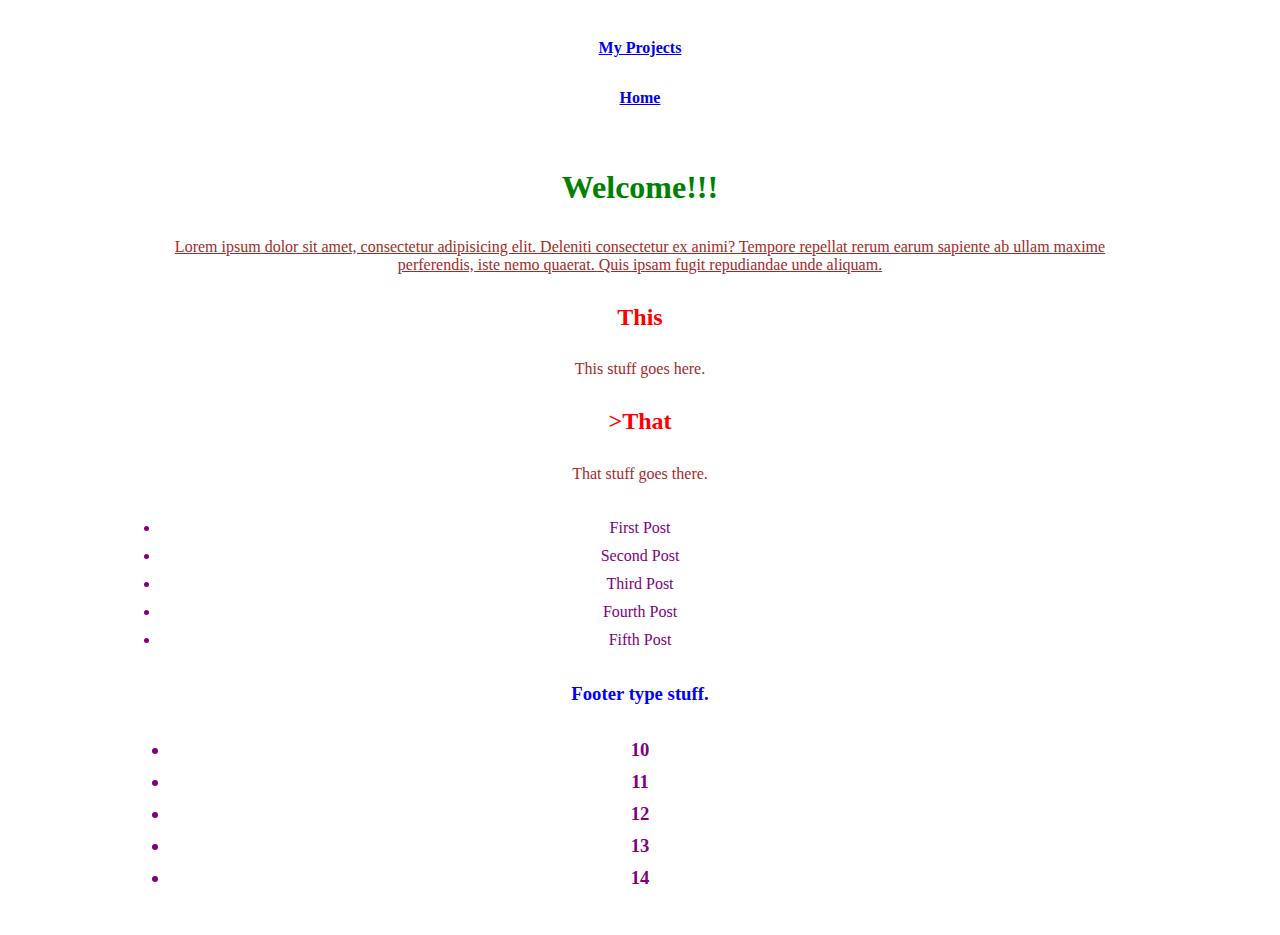
==== blog/index.html @ dc7d2fd9 "reorganized htmls in their correct folders" ====
<!DOCTYPE html>
<html lang="en">
<head>
    <meta charset="UTF-8">
    <meta name="viewport" content="width=device-width, initial-scale=1.0">
    <meta http-equiv="X-UA-Compatible" content="ie=edge">
    <title>Welcome to MAtthew's Blog Page!</title>
    <link rel="stylesheet" href="../theme/style.css">
</head>
<body>
  <div id="navigation">
    <div class="container">
      <h4><a href="../projects">My Projects</a></h4>
      <h4><a href="../">Home</a></h4>
    </div>
  </div>
  <div id="header">
    <div class="container">
      <span style="background-color: #FFFF00"><h1>Welcome!!!</h1></span>
      <p>
        <u>Lorem ipsum dolor sit amet, consectetur adipisicing elit. Deleniti consectetur ex animi? Tempore repellat rerum earum sapiente ab ullam maxime perferendis, iste nemo quaerat. Quis ipsam fugit repudiandae unde aliquam.</u>
      </p>
      <h2>This</h2>
      <p>
        This stuff goes here.
      </p>
      <h2>>That</h2>
      <p>
        That stuff goes there.
      </p>
    </div>
  </div>
  <div id="content">
    <div class="container">
        <li>First Post</li>
        <li>Second Post</li>
        <li>Third Post</li>
        <li>Fourth Post</li>
        <li>Fifth Post</li>
    </div>
  <div id="footer">
    <div class="container">
      <h3>Footer type stuff.<h3>
      <li>10</li>
      <li>11</li>
      <li>12</li>
      <li>13</li>
      <li>14</li>
    </div>
  </div>

</body>
</html>
---- theme/style.css ----
li {
  color:purple;
  text-align: center;
  padding: 5px 10px;
}
h1 {
  color:green;
  text-align: center;
  padding: 5px 10px;
}
h2 {
  color:red;
  text-align: center;
  padding: 5px 10px;
}
h3 {
  color:blue;
  text-align: center;
  padding: 5px 10px;
}
h4 {
  color:orange;
  text-align: center;
  padding: 5px 10px;
}
p {
  color:brown;
  text-align: center;
  padding: 5px 10px;
}
#header {
  color:green;
  text-align: center;
  padding: 5px 10px;
}
#navigation {
  color:green;
  text-align: center;
  padding: 5px 10px;
}
#content {
  color:green;
  text-align: center;
  padding: 5px 10px;
}
#footer {
  color:green;
  text-align: center;
  padding: 5px 10px;
}
.container {
  max-width: 960px;
  margin: 0 auto;
}



/*#header {
  width: auto;
  background-color: red;
}
#navigation {
  background-color: blue;
}
#content {
  border: 2em;
  font-size: 2em;
  background-color: red;
  margin-right: auto;
}
#footer {
  color: grey;
  background-color: blue;
  margin-left: auto;
}
div.container {
  max-width: 700px;
  margin: 0 auto;

}
li {
  background-color: yellow;
}
h1 {
  border-spacing: auto;
  color: red;
  background-color: green;
  border-spacing: auto;
  background-color: purple;
}
h2 {
  border-spacing: auto;
  color: red;
  background-color: green;
  border-spacing: auto;
  background-color: purple;

}
.sidekick {
  border-spacing: auto;
  color: red;
  background-color: green;
  border-spacing: auto;
  background-color: purple;
}
#barf {
  color: green;
  background-color: purple;
  padding: auto;
}
#axekick {
  color: purple;
  background-color: yellow;
}
*/
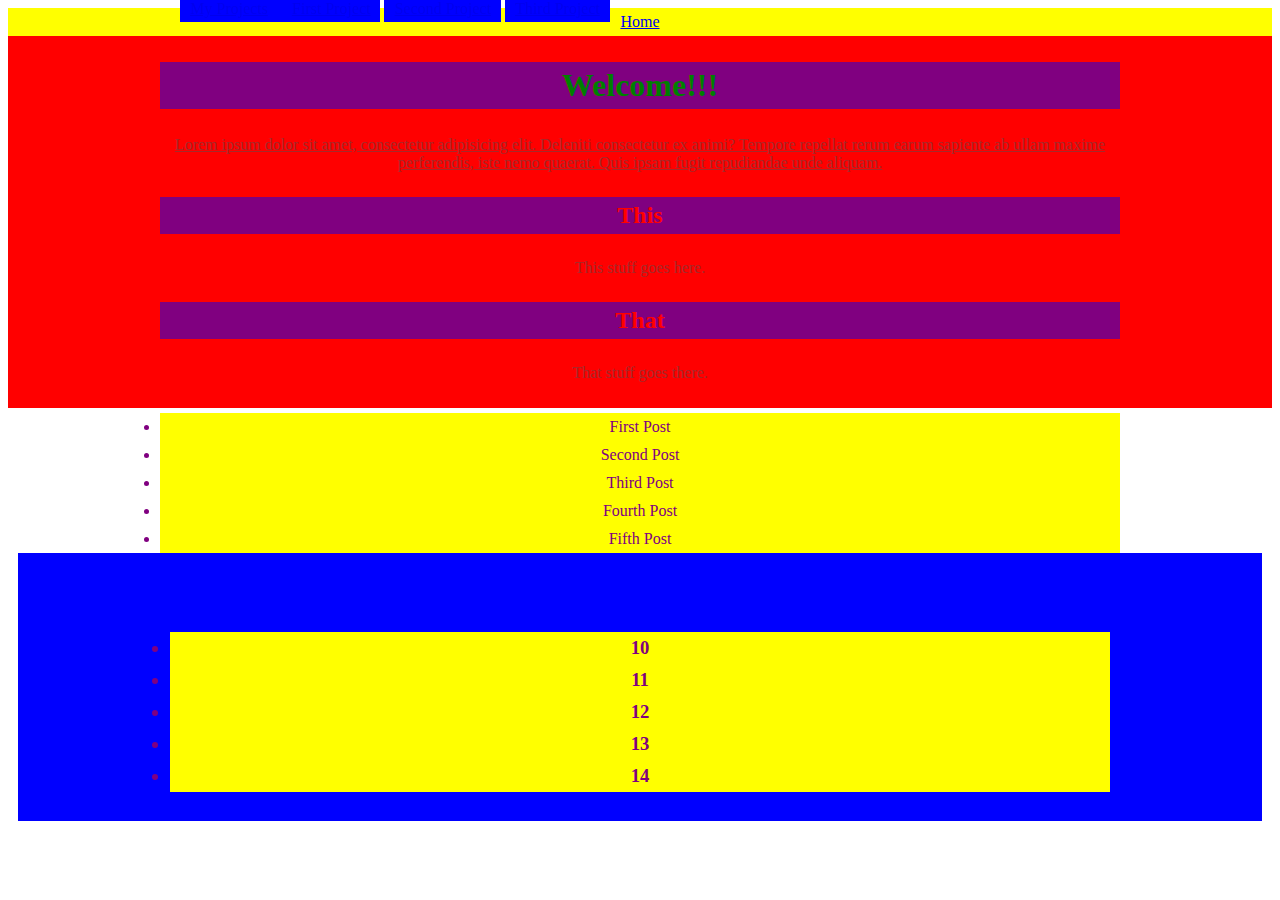
==== commit cf9d867f: "retitled blog page" ====
--- a/blog/index.html
+++ b/blog/index.html
@@ -4,15 +4,22 @@
     <meta charset="UTF-8">
     <meta name="viewport" content="width=device-width, initial-scale=1.0">
     <meta http-equiv="X-UA-Compatible" content="ie=edge">
-    <title>Welcome to MAtthew's Blog Page!</title>
+    <title>Blog - Portfolio</title>
     <link rel="stylesheet" href="../theme/style.css">
 </head>
 <body>
   <div id="navigation">
-    <div class="container">
-      <h4><a href="../projects">My Projects</a></h4>
-      <h4><a href="../">Home</a></h4>
-    </div>
+    <ul class="container">
+      <li>
+        <a href="../projects">My Projects</a>
+        <div class="dropdown">
+          <li><a href="#">First Project</a></li>
+          <li><a href="#">Second Project</a></li>
+          <li><a href="#">Third Project</a></li>
+        </div>
+      </li>
+      <li><a href="../">Home</a></li>
+    </ul>
   </div>
   <div id="header">
     <div class="container">
@@ -24,7 +31,7 @@
       <p>
         This stuff goes here.
       </p>
-      <h2>>That</h2>
+      <h2>That</h2>
       <p>
         That stuff goes there.
       </p>
--- a/theme/style.css
+++ b/theme/style.css
@@ -1,14 +1,21 @@
 li {
+  background-color:yellow;
   color:purple;
   text-align: center;
   padding: 5px 10px;
 }
 h1 {
+  border-spacing: auto;
+  background-color: purple;
   color:green;
   text-align: center;
   padding: 5px 10px;
 }
 h2 {
+  border-spacing: auto;
+  background-color: green;
+  border-spacing: auto;
+  background-color: purple;
   color:red;
   text-align: center;
   padding: 5px 10px;
@@ -29,14 +36,35 @@
   padding: 5px 10px;
 }
 #header {
+  width: auto;
+  background-color: red;
+  color:green;
+  text-align: center;
+  padding: 5px 10px;
+}
+#navigation > ul >li {
+  display: inline;
+  list-style: none;
+  background-color: blue;
   color:green;
   text-align: center;
   padding: 5px 10px;
 }
 #navigation {
-  color:green;
+  position: fixed;
+  top: 0;
+  left: 0;
+  height: 1.3rem;
+  width: 100vw;
+}
+#navigation .dropdown {
+  display: none;
+  position: absolute;
   text-align: center;
-  padding: 5px 10px;
+}
+.navigation a:hover + .dropdown {
+  display: block;
+  text-align: center;
 }
 #content {
   color:green;
@@ -44,64 +72,11 @@
   padding: 5px 10px;
 }
 #footer {
-  color:green;
-  text-align: center;
-  padding: 5px 10px;
-}
-.container {
-  max-width: 960px;
-  margin: 0 auto;
-}
-
-
-
-/*#header {
-  width: auto;
-  background-color: red;
-}
-#navigation {
-  background-color: blue;
-}
-#content {
-  border: 2em;
-  font-size: 2em;
-  background-color: red;
-  margin-right: auto;
-}
-#footer {
   color: grey;
   background-color: blue;
   margin-left: auto;
-}
-div.container {
-  max-width: 700px;
-  margin: 0 auto;
-
-}
-li {
-  background-color: yellow;
-}
-h1 {
-  border-spacing: auto;
-  color: red;
-  background-color: green;
-  border-spacing: auto;
-  background-color: purple;
-}
-h2 {
-  border-spacing: auto;
-  color: red;
-  background-color: green;
-  border-spacing: auto;
-  background-color: purple;
-
-}
-.sidekick {
-  border-spacing: auto;
-  color: red;
-  background-color: green;
-  border-spacing: auto;
-  background-color: purple;
+  text-align: center;
+  padding: 5px 10px;
 }
 #barf {
   color: green;
@@ -112,4 +87,14 @@
   color: purple;
   background-color: yellow;
 }
-*/
+.container {
+  max-width: 960px;
+  margin: 0 auto;
+}
+.sidekick {
+  border-spacing: auto;
+  color: red;
+  background-color: green;
+  border-spacing: auto;
+  background-color: purple;
+}
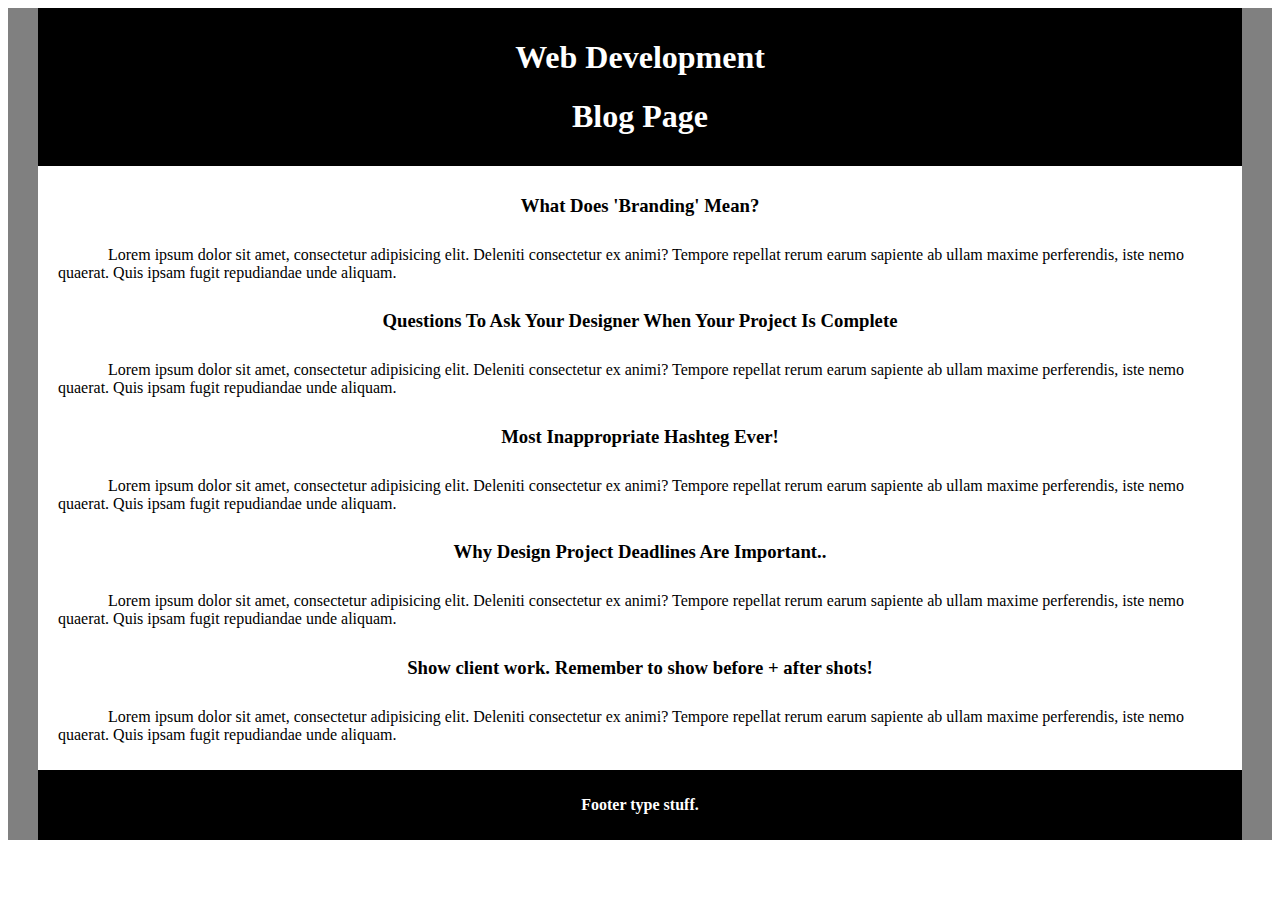
==== commit a645b705: "edits to css page and applied div ids to each .html" ====
--- a/blog/index.html
+++ b/blog/index.html
@@ -8,53 +8,51 @@
     <link rel="stylesheet" href="../theme/style.css">
 </head>
 <body>
-  <div id="navigation">
-    <ul class="container">
-      <li>
-        <a href="../projects">My Projects</a>
-        <div class="dropdown">
-          <li><a href="#">First Project</a></li>
-          <li><a href="#">Second Project</a></li>
-          <li><a href="#">Third Project</a></li>
+  <div class="pagecontainer">
+    <div id="header">
+      <div class="container">
+        <div id="navigation">
+          <div class="intro">
+            <h1>Web Development</h1>
+            <h1>Blog Page</h1>
+          </div>
+          <div class="dropdown">
+            <h4>Select Page</h4>
+            <h4><a href="../projects">My Projects</a></h4>
+            <h4><a href="../">Home</a></h4>
+          </div>
         </div>
-      </li>
-      <li><a href="../">Home</a></li>
-    </ul>
-  </div>
-  <div id="header">
-    <div class="container">
-      <span style="background-color: #FFFF00"><h1>Welcome!!!</h1></span>
-      <p>
-        <u>Lorem ipsum dolor sit amet, consectetur adipisicing elit. Deleniti consectetur ex animi? Tempore repellat rerum earum sapiente ab ullam maxime perferendis, iste nemo quaerat. Quis ipsam fugit repudiandae unde aliquam.</u>
-      </p>
-      <h2>This</h2>
-      <p>
-        This stuff goes here.
-      </p>
-      <h2>That</h2>
-      <p>
-        That stuff goes there.
-      </p>
+      </div>
+    </div>
+    <div id="content">
+      <div class="container">
+        <h3>What Does 'Branding' Mean?</h3>
+          <p>
+            Lorem ipsum dolor sit amet, consectetur adipisicing elit. Deleniti consectetur ex animi? Tempore repellat rerum earum sapiente ab ullam maxime perferendis, iste nemo quaerat. Quis ipsam fugit repudiandae unde aliquam.
+          </p>
+        <h3>Questions To Ask Your Designer When Your Project Is Complete</h3>
+          <p>
+            Lorem ipsum dolor sit amet, consectetur adipisicing elit. Deleniti consectetur ex animi? Tempore repellat rerum earum sapiente ab ullam maxime perferendis, iste nemo quaerat. Quis ipsam fugit repudiandae unde aliquam.
+          </p>
+        <h3>Most Inappropriate Hashteg Ever!</h3>
+          <p>
+            Lorem ipsum dolor sit amet, consectetur adipisicing elit. Deleniti consectetur ex animi? Tempore repellat rerum earum sapiente ab ullam maxime perferendis, iste nemo quaerat. Quis ipsam fugit repudiandae unde aliquam.
+          </p>
+        <h3>Why Design Project Deadlines Are Important..</h3>
+          <p>
+            Lorem ipsum dolor sit amet, consectetur adipisicing elit. Deleniti consectetur ex animi? Tempore repellat rerum earum sapiente ab ullam maxime perferendis, iste nemo quaerat. Quis ipsam fugit repudiandae unde aliquam.
+          </p>
+        <h3>Show client work. Remember to show before + after shots!</h3>
+          <p>
+            Lorem ipsum dolor sit amet, consectetur adipisicing elit. Deleniti consectetur ex animi? Tempore repellat rerum earum sapiente ab ullam maxime perferendis, iste nemo quaerat. Quis ipsam fugit repudiandae unde aliquam.
+          </p>
+      </div>
+    </div>
+    <div id="footer">
+      <div class="container">
+        <h4>Footer type stuff.<h4>
+      </div>
     </div>
   </div>
-  <div id="content">
-    <div class="container">
-        <li>First Post</li>
-        <li>Second Post</li>
-        <li>Third Post</li>
-        <li>Fourth Post</li>
-        <li>Fifth Post</li>
-    </div>
-  <div id="footer">
-    <div class="container">
-      <h3>Footer type stuff.<h3>
-      <li>10</li>
-      <li>11</li>
-      <li>12</li>
-      <li>13</li>
-      <li>14</li>
-    </div>
-  </div>
-
 </body>
 </html>
--- a/theme/style.css
+++ b/theme/style.css
@@ -1,100 +1,72 @@
-li {
-  background-color:yellow;
-  color:purple;
+.container {
+  border-spacing: auto;
+  text-align: center;
+  max-width: auto;
+}
+
+.pagecontainer {
+  background-color: grey;
+  max-width: 100vw;
+  padding-left: 30px;
+  padding-right: 30px;
+}
+#header {
+  text-align: center;
+  color: white;
+  background-color: black;
+  padding: 5px 10px;
+  height: auto;
+  max-width: auto;
+}
+#navigation {
+  background-color: black;
+  color: white;
+  display: block;
+  text-align: left;
+  height: auto;
+  max-width: auto;
+}
+#navigation:hover .dropdown {
+  display: block;
+  text-align: left;
+  height: auto;
+  max-width: auto;
+}
+.intro {
+  color: white;
   text-align: center;
   padding: 5px 10px;
 }
-h1 {
-  border-spacing: auto;
-  background-color: purple;
-  color:green;
-  text-align: center;
+.dropdown {
+  color: red;
+  position: absolute;
+  z-index: 100;
+  display: none;
+  text-align: left;
   padding: 5px 10px;
 }
-h2 {
-  border-spacing: auto;
-  background-color: green;
-  border-spacing: auto;
-  background-color: purple;
-  color:red;
-  text-align: center;
-  padding: 5px 10px;
-}
-h3 {
-  color:blue;
-  text-align: center;
-  padding: 5px 10px;
-}
-h4 {
-  color:orange;
-  text-align: center;
-  padding: 5px 10px;
-}
-p {
-  color:brown;
-  text-align: center;
-  padding: 5px 10px;
-}
-#header {
-  width: auto;
-  background-color: red;
-  color:green;
-  text-align: center;
-  padding: 5px 10px;
-}
-#navigation > ul >li {
-  display: inline;
-  list-style: none;
-  background-color: blue;
-  color:green;
-  text-align: center;
-  padding: 5px 10px;
-}
-#navigation {
-  position: fixed;
-  top: 0;
-  left: 0;
-  height: 1.3rem;
-  width: 100vw;
-}
-#navigation .dropdown {
-  display: none;
-  position: absolute;
-  text-align: center;
-}
-.navigation a:hover + .dropdown {
-  display: block;
-  text-align: center;
-}
 #content {
-  color:green;
+  background-color: white;
   text-align: center;
   padding: 5px 10px;
 }
 #footer {
-  color: grey;
-  background-color: blue;
-  margin-left: auto;
+  color: white;
+  background-color: black;
   text-align: center;
   padding: 5px 10px;
+  height: auto;
+  max-width: auto;
 }
-#barf {
-  color: green;
-  background-color: purple;
-  padding: auto;
+h3 {
+  padding: 5px 10px;
 }
-#axekick {
-  color: purple;
-  background-color: yellow;
+h2 {
+  text-align: left;
+  padding: 5px 10px;
 }
-.container {
-  max-width: 960px;
-  margin: 0 auto;
+p {
+  text-align: left;
+  text-indent: 50px;
+  padding: 5px 10px;
 }
-.sidekick {
-  border-spacing: auto;
-  color: red;
-  background-color: green;
-  border-spacing: auto;
-  background-color: purple;
-}
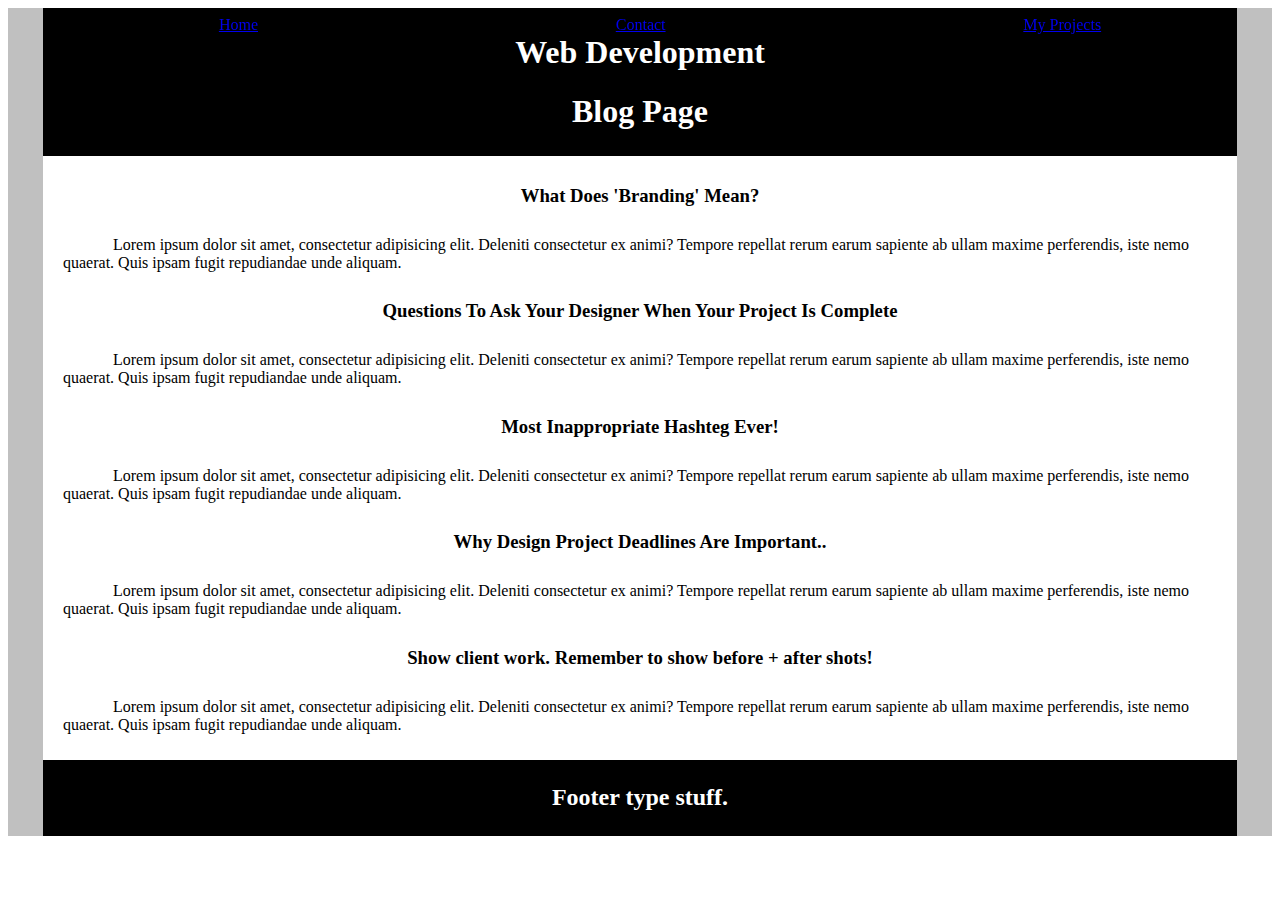
==== commit cbc39763: "working on css dropdown" ====
--- a/blog/index.html
+++ b/blog/index.html
@@ -9,19 +9,24 @@
 </head>
 <body>
   <div class="pagecontainer">
+    <div id="navigation">
+      <ul class="container">
+        <li><a href="../">Home</a></li>
+        <li><a href="../contact">Contact</a></li>
+        <li>
+          <a href="../projects">My Projects</a>
+          <ul class="dropdown">
+            <li>First</li>
+            <li>Second</li>
+            <li>Third</li>
+          </ul>
+        </li>
+      </ul>
+    </div>
     <div id="header">
       <div class="container">
-        <div id="navigation">
-          <div class="intro">
-            <h1>Web Development</h1>
-            <h1>Blog Page</h1>
-          </div>
-          <div class="dropdown">
-            <h4>Select Page</h4>
-            <h4><a href="../projects">My Projects</a></h4>
-            <h4><a href="../">Home</a></h4>
-          </div>
-        </div>
+        <h1>Web Development</h1>
+        <h1>Blog Page</h1>
       </div>
     </div>
     <div id="content">
@@ -50,7 +55,7 @@
     </div>
     <div id="footer">
       <div class="container">
-        <h4>Footer type stuff.<h4>
+        <h2>Footer type stuff.</h2>
       </div>
     </div>
   </div>
--- a/theme/style.css
+++ b/theme/style.css
@@ -1,15 +1,37 @@
-.container {
-  border-spacing: auto;
+/* Page Container */
+.pagecontainer {
+  background-color: silver;
+  max-width: 100vw;
+  padding-left: 35px;
+  padding-right: 35px;
+}
+/* Navigation Div */
+#navigation {
+  position: fixed;
+  color: white;
   text-align: center;
-  max-width: auto;
+  width: 100vw;
+  top: 0;
+  left: 0;
 }
 
-.pagecontainer {
-  background-color: grey;
-  max-width: 100vw;
-  padding-left: 30px;
-  padding-right: 30px;
+#navigation a:hover + .dropdown {
+  display: block;
 }
+
+#navigation ul.container {
+  list-style: none;
+    display: flex;
+    flex-direction: row;
+    justify-content: space-around;
+}
+
+#navigation ul.dropdown {
+  display: none;
+  list-style: none;
+}
+
+/* Header Div */
 #header {
   text-align: center;
   color: white;
@@ -18,38 +40,13 @@
   height: auto;
   max-width: auto;
 }
-#navigation {
-  background-color: black;
-  color: white;
-  display: block;
-  text-align: left;
-  height: auto;
-  max-width: auto;
-}
-#navigation:hover .dropdown {
-  display: block;
-  text-align: left;
-  height: auto;
-  max-width: auto;
-}
-.intro {
-  color: white;
-  text-align: center;
-  padding: 5px 10px;
-}
-.dropdown {
-  color: red;
-  position: absolute;
-  z-index: 100;
-  display: none;
-  text-align: left;
-  padding: 5px 10px;
-}
+/* Content Div */
 #content {
   background-color: white;
   text-align: center;
   padding: 5px 10px;
 }
+/* Footer Div */
 #footer {
   color: white;
   background-color: black;
@@ -61,11 +58,7 @@
 h3 {
   padding: 5px 10px;
 }
-h2 {
-  text-align: left;
-  padding: 5px 10px;
-}
-p {
+#content .container p {
   text-align: left;
   text-indent: 50px;
   padding: 5px 10px;
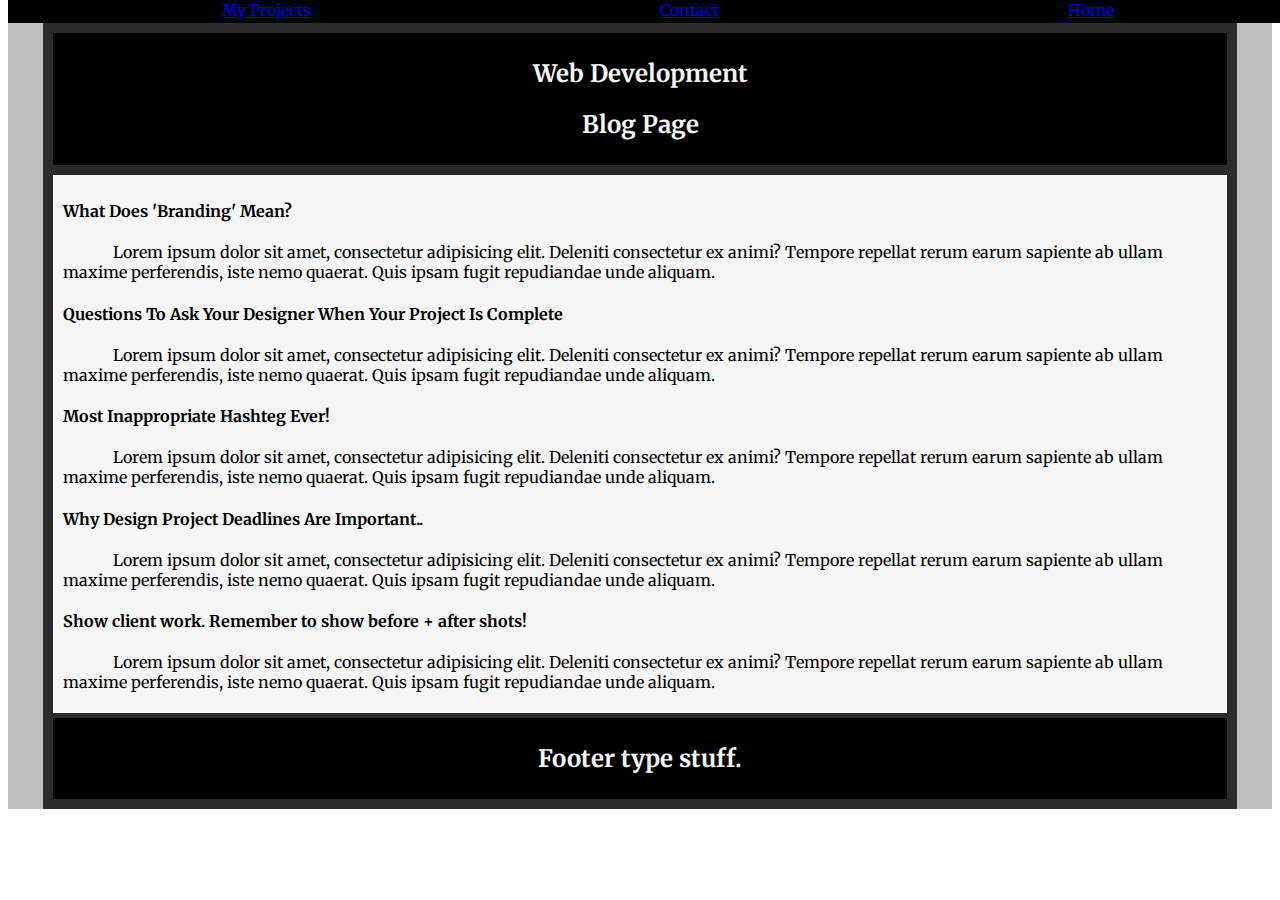
==== commit 6e76b033: "used css to format div boxes" ====
--- a/blog/index.html
+++ b/blog/index.html
@@ -6,48 +6,49 @@
     <meta http-equiv="X-UA-Compatible" content="ie=edge">
     <title>Blog - Portfolio</title>
     <link rel="stylesheet" href="../theme/style.css">
+
+    <link rel="stylesheet" href="https://fonts.googleapis.com/css?family=Merriweather">
 </head>
 <body>
   <div class="pagecontainer">
     <div id="navigation">
       <ul class="container">
-        <li><a href="../">Home</a></li>
-        <li><a href="../contact">Contact</a></li>
-        <li>
-          <a href="../projects">My Projects</a>
+        <li><a href="../projects">My Projects</a>
           <ul class="dropdown">
             <li>First</li>
             <li>Second</li>
             <li>Third</li>
           </ul>
         </li>
+        <li><a href="../contact">Contact</a></li>
+        <li><a href="../">Home</a></li>
       </ul>
     </div>
     <div id="header">
       <div class="container">
-        <h1>Web Development</h1>
-        <h1>Blog Page</h1>
+        <h2>Web Development</h2>
+        <h2>Blog Page</h2>
       </div>
     </div>
     <div id="content">
       <div class="container">
-        <h3>What Does 'Branding' Mean?</h3>
+        <h4>What Does 'Branding' Mean?</h4>
           <p>
             Lorem ipsum dolor sit amet, consectetur adipisicing elit. Deleniti consectetur ex animi? Tempore repellat rerum earum sapiente ab ullam maxime perferendis, iste nemo quaerat. Quis ipsam fugit repudiandae unde aliquam.
           </p>
-        <h3>Questions To Ask Your Designer When Your Project Is Complete</h3>
+        <h4>Questions To Ask Your Designer When Your Project Is Complete</h4>
           <p>
             Lorem ipsum dolor sit amet, consectetur adipisicing elit. Deleniti consectetur ex animi? Tempore repellat rerum earum sapiente ab ullam maxime perferendis, iste nemo quaerat. Quis ipsam fugit repudiandae unde aliquam.
           </p>
-        <h3>Most Inappropriate Hashteg Ever!</h3>
+        <h4>Most Inappropriate Hashteg Ever!</h4>
           <p>
             Lorem ipsum dolor sit amet, consectetur adipisicing elit. Deleniti consectetur ex animi? Tempore repellat rerum earum sapiente ab ullam maxime perferendis, iste nemo quaerat. Quis ipsam fugit repudiandae unde aliquam.
           </p>
-        <h3>Why Design Project Deadlines Are Important..</h3>
+        <h4>Why Design Project Deadlines Are Important..</h4>
           <p>
             Lorem ipsum dolor sit amet, consectetur adipisicing elit. Deleniti consectetur ex animi? Tempore repellat rerum earum sapiente ab ullam maxime perferendis, iste nemo quaerat. Quis ipsam fugit repudiandae unde aliquam.
           </p>
-        <h3>Show client work. Remember to show before + after shots!</h3>
+        <h4>Show client work. Remember to show before + after shots!</h4>
           <p>
             Lorem ipsum dolor sit amet, consectetur adipisicing elit. Deleniti consectetur ex animi? Tempore repellat rerum earum sapiente ab ullam maxime perferendis, iste nemo quaerat. Quis ipsam fugit repudiandae unde aliquam.
           </p>
--- a/theme/style.css
+++ b/theme/style.css
@@ -1,5 +1,7 @@
+/* black #2B2B2B red #DE1B1B white #F6F6F6 yellow #E9E581 */
 /* Page Container */
 .pagecontainer {
+  font-family: 'Merriweather', serif;
   background-color: silver;
   max-width: 100vw;
   padding-left: 35px;
@@ -7,59 +9,86 @@
 }
 /* Navigation Div */
 #navigation {
+  display: block;
   position: fixed;
-  color: white;
-  text-align: center;
-  width: 100vw;
   top: 0;
   left: 0;
+  padding-left: 8px;
+  padding-right: 8px;
+  height: auto;
+  width: 100vw;
 }
-
+/* Navigation Container */
+#navigation .container {
+  display: flex;
+  color: #F6F6F6;
+  background-color: black;
+  flex-direction: row;
+  list-style: none;
+  justify-content: space-around;
+  margin-top: 0px;
+  margin-bottom: 3px;
+  padding-bottom: 3px;
+  height: auto;
+  max-width: auto;
+}
+/* Dropdown Pre-Hover */
+#navigation .dropdown {
+  display: none;
+}
+/* Dropdown While-Hover */
 #navigation a:hover + .dropdown {
   display: block;
-}
-
-#navigation ul.container {
-  list-style: none;
-    display: flex;
-    flex-direction: row;
-    justify-content: space-around;
-}
-
-#navigation ul.dropdown {
-  display: none;
   list-style: none;
 }
-
 /* Header Div */
 #header {
+  background-color: #2B2B2B;
+  height: auto;
+  max-width: auto;
+  padding: 25px 10px 10px 10px;
+}
+/* Header Container */
+#header .container {
+  color: #F6F6F6;
+  background: black;
   text-align: center;
-  color: white;
-  background-color: black;
   padding: 5px 10px;
   height: auto;
   max-width: auto;
 }
 /* Content Div */
 #content {
-  background-color: white;
-  text-align: center;
+  background-color: #2B2B2B;
+  padding: 0px 10px;
+  height: auto;
+  max-width: auto;
+}
+/* Content Container */
+#content .container {
+  background-color: #F6F6F6;
+  text-align: left;
   padding: 5px 10px;
+  height: auto;
+  width: auto;
+}
+/* Content Paragraph Indent */
+#content p {
+  text-indent: 50px;
 }
 /* Footer Div */
 #footer {
-  color: white;
-  background-color: black;
+  background-color: #2B2B2B;
+  height: auto;
+  max-width: auto;
+  padding: 5px 10px 10px 10px;
+}
+/* Footer Container */
+#footer .container {
+  color: #F6F6F6;
+  background: black;
   text-align: center;
   padding: 5px 10px;
   height: auto;
   max-width: auto;
 }
-h3 {
-  padding: 5px 10px;
-}
-#content .container p {
-  text-align: left;
-  text-indent: 50px;
-  padding: 5px 10px;
-}
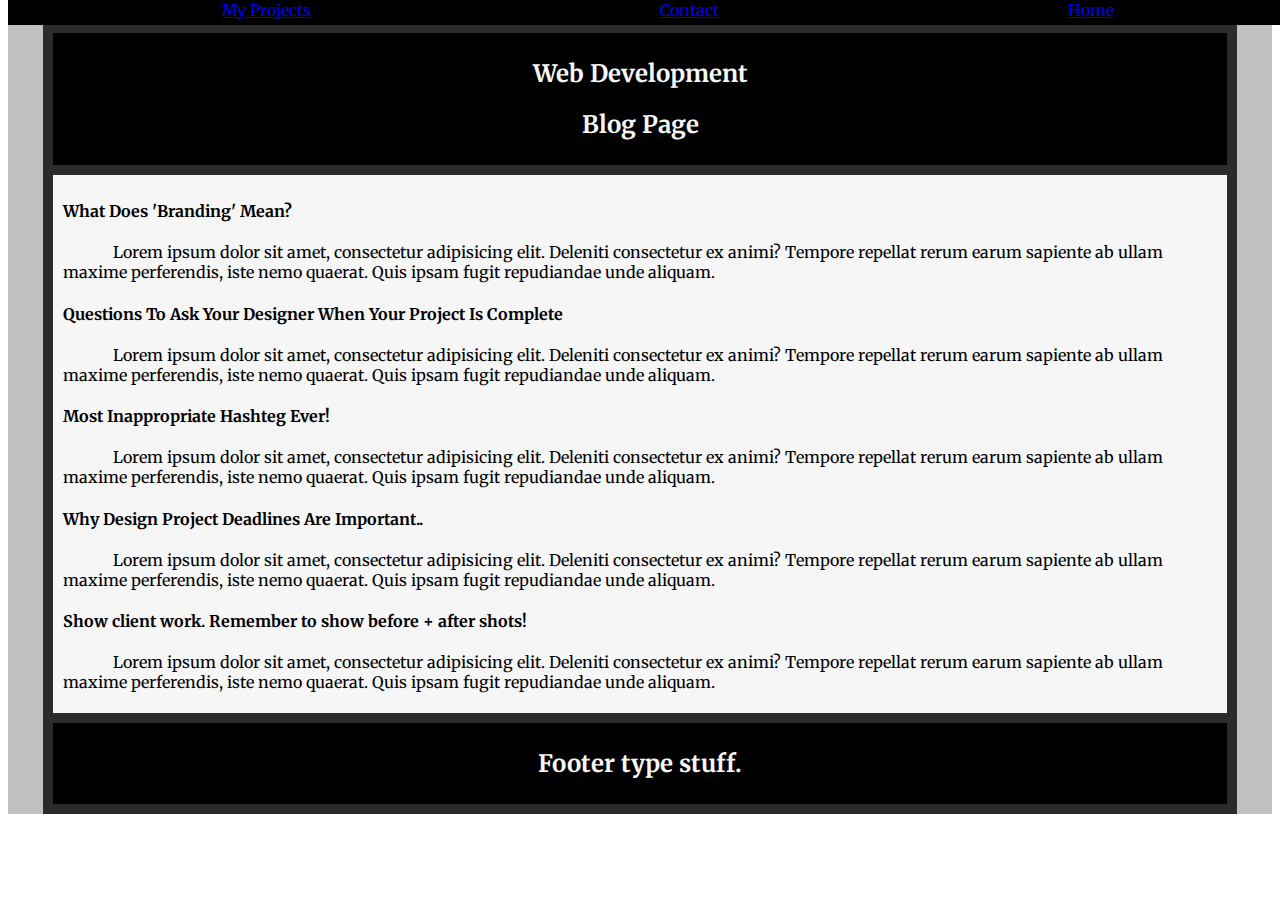
==== commit 62e43b7f: "applied nav header content and footer to all docs" ====
--- a/blog/index.html
+++ b/blog/index.html
@@ -13,15 +13,15 @@
   <div class="pagecontainer">
     <div id="navigation">
       <ul class="container">
-        <li><a href="../projects">My Projects</a>
+        <li><a href="../projects/index.html">My Projects</a>
           <ul class="dropdown">
             <li>First</li>
             <li>Second</li>
             <li>Third</li>
           </ul>
         </li>
-        <li><a href="../contact">Contact</a></li>
-        <li><a href="../">Home</a></li>
+        <li><a href="../contact/index.html">Contact</a></li>
+        <li><a href="../index.html">Home</a></li>
       </ul>
     </div>
     <div id="header">
--- a/theme/style.css
+++ b/theme/style.css
@@ -27,10 +27,10 @@
   list-style: none;
   justify-content: space-around;
   margin-top: 0px;
-  margin-bottom: 3px;
-  padding-bottom: 3px;
+  margin-bottom: 5px;
+  padding-bottom: 5px;
   height: auto;
-  max-width: auto;
+  width: auto;
 }
 /* Dropdown Pre-Hover */
 #navigation .dropdown {
@@ -45,8 +45,8 @@
 #header {
   background-color: #2B2B2B;
   height: auto;
-  max-width: auto;
-  padding: 25px 10px 10px 10px;
+  width: auto;
+  padding: 25px 10px 5px 10px;
 }
 /* Header Container */
 #header .container {
@@ -55,14 +55,14 @@
   text-align: center;
   padding: 5px 10px;
   height: auto;
-  max-width: auto;
+  width: auto;
 }
 /* Content Div */
 #content {
   background-color: #2B2B2B;
-  padding: 0px 10px;
+  padding: 5px 10px;
   height: auto;
-  max-width: auto;
+  width: auto;
 }
 /* Content Container */
 #content .container {
@@ -80,7 +80,7 @@
 #footer {
   background-color: #2B2B2B;
   height: auto;
-  max-width: auto;
+  width: auto;
   padding: 5px 10px 10px 10px;
 }
 /* Footer Container */
@@ -90,5 +90,5 @@
   text-align: center;
   padding: 5px 10px;
   height: auto;
-  max-width: auto;
+  width: auto;
 }
